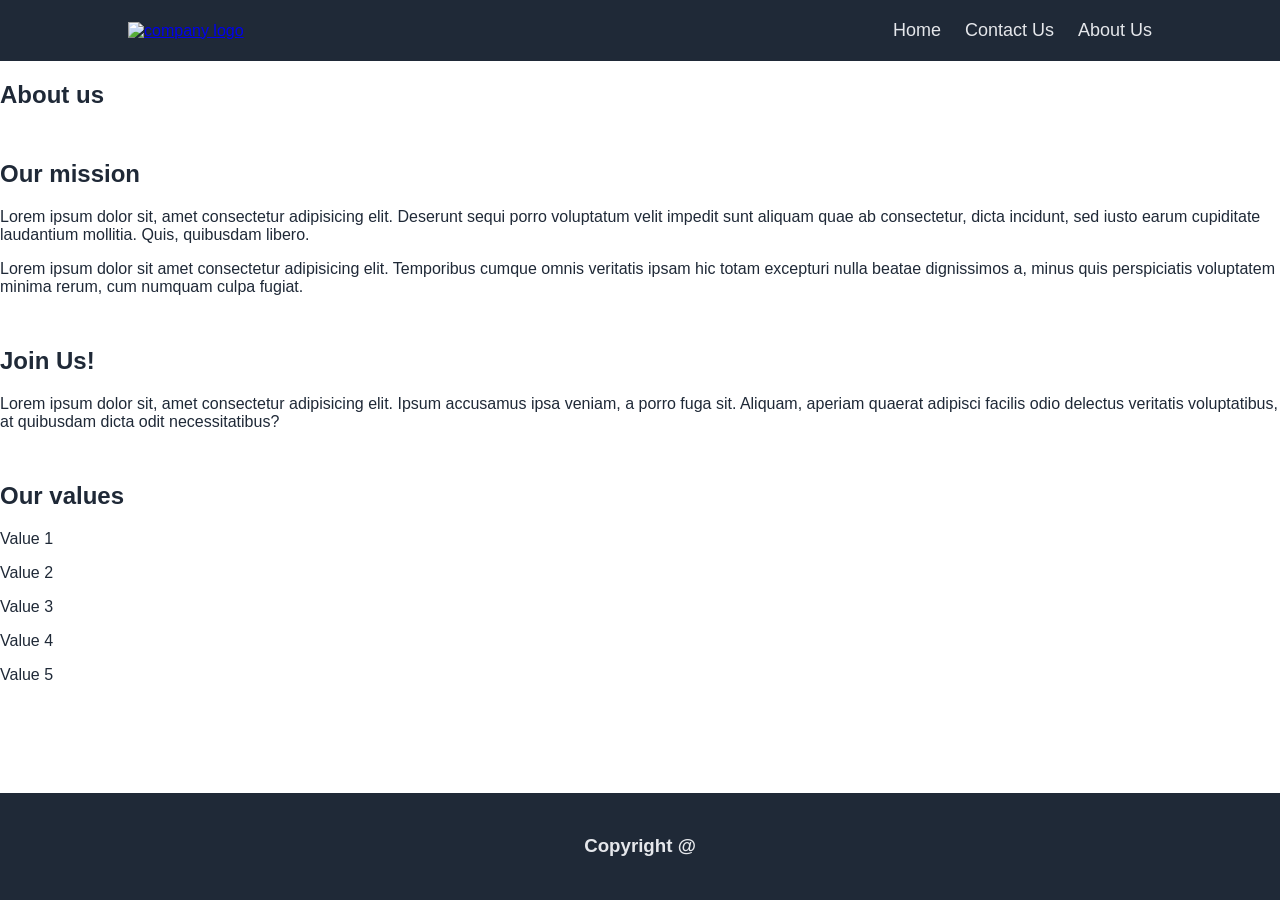
==== about.html @ 67cae09d "created responsive design for website pages" ====
<!DOCTYPE html>
<html lang="en">

<head>
    <meta charset="UTF-8">
    <meta name="viewport" content="width=device-width, initial-scale=1.0">
    <link rel="stylesheet" href="Css/style.css">
    <link rel="stylesheet" href="Css/responsive.css">
    <title>About Us</title>
</head>

<body>
    <header>
        <a href="index.html">
            <img src="" alt="company logo">
        </a>
        <nav>
            <a href="index.html">Home</a>
            <a href="contact.html">Contact Us</a>
            <a href="about.html">About Us</a>
        </nav>
    </header>
    <main>
        <section>
            <h2>About us</h2>
        </section>
        <section>
            <h2>Our mission</h2>
            <p>
                Lorem ipsum dolor sit, amet consectetur adipisicing elit. Deserunt sequi porro voluptatum velit impedit
                sunt aliquam quae ab consectetur, dicta incidunt, sed iusto earum cupiditate laudantium mollitia. Quis,
                quibusdam libero.
            </p>
            <p>
                Lorem ipsum dolor sit amet consectetur adipisicing elit. Temporibus cumque omnis veritatis ipsam hic
                totam excepturi nulla beatae dignissimos a, minus quis perspiciatis voluptatem minima rerum, cum numquam
                culpa fugiat.
            </p>
        </section>
        <section>
            <h2>Join Us!</h2>
            <p>
                Lorem ipsum dolor sit, amet consectetur adipisicing elit. Ipsum accusamus ipsa veniam, a porro fuga sit.
                Aliquam, aperiam quaerat adipisci facilis odio delectus veritatis voluptatibus, at quibusdam dicta odit
                necessitatibus?
            </p>
        </section>
        <section>
            <h2>Our values</h2>
            <div>
                <article>
                    <p>Value 1</p>
                </article>
                <article>
                    <p>Value 2</p>
                </article>
                <article>
                    <p>Value 3</p>
                </article>
                <article>
                    <p>Value 4</p>
                </article>
                <article>
                    <p>Value 5</p>
                </article>
            </div>
        </section>
    </main>
    <footer>
        <h3>Copyright @</h3>
    </footer>
</body>

</html>
---- Css/style.css ----
/* Landing page styles */
body {
    margin: 0;
    font-family: Arial, sans-serif;
    color: #1F2937;
    min-height: 100vh;
    display: flex;
    flex-direction: column;
}

main {
    flex: 1;
}

section {
    margin-bottom: 4%;
}

header,
.hero,
footer {
    background-color: #1F2937;
    display: flex;
}

.hero-img {
    background-color: #263344;
    width: 80%;
    height: 250px;

    display: flex;
    align-items: center;
    justify-content: center;

    color: #E5E7EB;
}

.hero-img img {
    width: 100%;
    height: 100%;
    object-fit: cover;
}

header {
    display: flex;
    align-items: center;
    justify-content: space-between;
    padding: 20px 10%;
}

.logo {
    color: #F9FAF8;
    font-size: 24px;
    font-weight: 700;
}

.hero p {
    color: #E5E7EB;
    font-size: 18px;
    max-width: 60%;
}


nav {
    display: flex;
    align-items: center;
    justify-content: flex-end;
}

nav a {
    color: #E5E7EB;
    font-size: 18px;
    max-width: 60%;
    margin-left: 24px;
    text-decoration: none;
}

.landing-info {
    display: flex;
    justify-content: center;
    gap: 5%;
}

.hero {
    padding: 80px 10%;
}

.hero h1 {
    color: #F9FAF8;
    font-size: 48px;
    font-weight: 800;
}

button,
.cta {
    background-color: #3882F6;
    color: #fff;
    border: 0;
    border-radius: 6px;
    padding: 12px 24px;
    font-weight: 700;
}

.information h2 {
    color: #1F2937;
    font-size: 36px;
    font-weight: 800;
    text-align: center;
}

.landing-quote {
    background-color: #E5E7EB;
    color: #1F2937;
    padding: 60px 10%;
}

.landing-action {
    border: 0px solid;
    border-radius: 12px;
    background-color: #3882F6;
    display: flex;
    width: 60%;
    margin: 4% auto;
    align-items: center;
}

.landing-action div {
    display: block;
    margin: 2%;
    color: #fff;
}

.landing-action button {
    border: 2px solid white;
    border-radius: 5%;
    max-height: 50px;
    margin: 2%;
}

.landing-quote p {
    font-size: 36px;
    font-style: italic;
    font-weight: 300;
}

.landing-quote h4 {
    text-align: right;
    margin: 0;
}

footer {
    color: #E5E7EB;
    padding: 24px 10%;
    text-align: center;
    justify-content: center;
}
---- Css/responsive.css ----
/* Responsive layout adjustments */
* {
	box-sizing: border-box;
}

@media (max-width: 1200px) {
	header,
	.hero,
	footer {
		padding-left: 6%;
		padding-right: 6%;
	}

	.landing-action {
		width: 80%;
	}
}

@media (max-width: 768px) {
	header {
		align-items: flex-start;
		flex-direction: column;
		gap: 16px;
		padding-top: 16px;
		padding-bottom: 16px;
	}

	nav {
		flex-wrap: wrap;
		gap: 12px 20px;
		justify-content: flex-start;
	}

	nav a {
		margin-left: 0;
		font-size: 16px;
	}

	.hero {
		align-items: stretch;
		flex-direction: column;
		gap: 32px;
		padding-top: 48px;
		padding-bottom: 48px;
	}

	.hero h1 {
		font-size: 38px;
		margin-top: 0;
	}

	.hero p {
		max-width: none;
		font-size: 17px;
	}

	.hero-img {
		width: 100%;
		height: 220px;
	}

	.information h2 {
		font-size: 30px;
		padding: 0 6%;
	}

	.landing-info {
		flex-wrap: wrap;
		gap: 24px;
		padding: 0 6%;
	}

	.landing-info article {
		flex: 1 1 40%;
		min-width: 140px;
		text-align: center;
	}

	.landing-quote {
		padding: 40px 6%;
	}

	.landing-quote p {
		font-size: 26px;
	}

	.landing-action {
		align-items: flex-start;
		flex-direction: column;
		width: auto;
		margin: 8% 6%;
		padding: 20px;
	}

	.landing-action div {
		margin: 0;
	}

	.landing-action button {
		margin: 20px 0 0;
	}

	main > section:not(.hero):not(.landing-quote):not(.landing-action) {
		margin-left: 6%;
		margin-right: 6%;
	}

	form input,
	form textarea {
		max-width: 100%;
	}
}

@media (max-width: 420px) {
	header,
	.hero,
	footer {
		padding-left: 5%;
		padding-right: 5%;
	}

	.logo {
		font-size: 21px;
	}

	.hero {
		gap: 24px;
		padding-top: 32px;
		padding-bottom: 32px;
	}

	.hero h1 {
		font-size: 32px;
	}

	.hero-img {
		height: 180px;
	}

	.landing-info {
		padding: 0 5%;
        display:flex;
	}

	.landing-info article {
		flex-basis: 100%;
		min-width: 0;
	}

	.landing-quote {
		padding: 32px 5%;
	}

	.landing-quote p {
		font-size: 22px;
	}

	.landing-action {
		margin-left: 5%;
		margin-right: 5%;
	}

	main > section:not(.hero):not(.landing-quote):not(.landing-action) {
		margin-left: 5%;
		margin-right: 5%;
	}
}
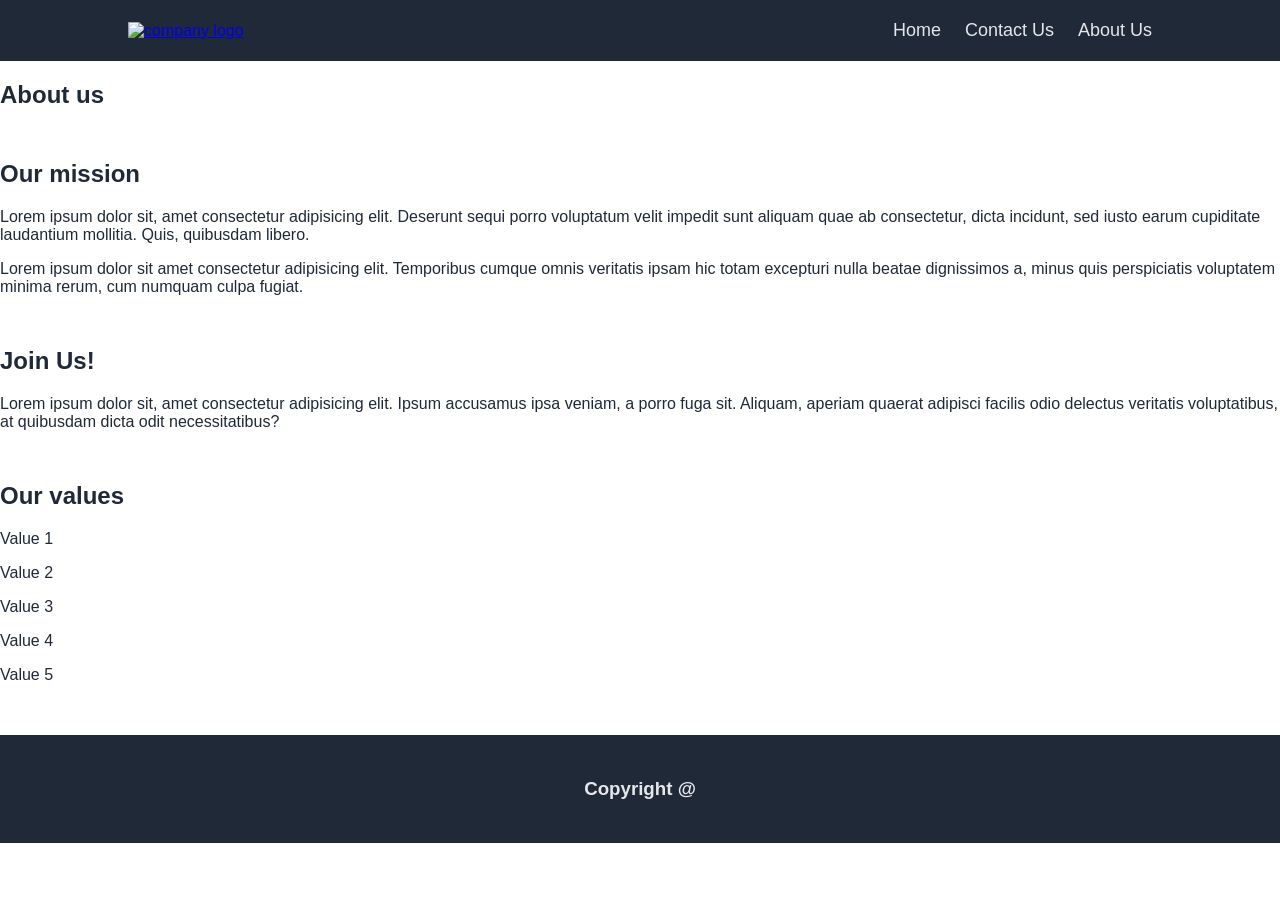
==== commit 3cf4223b: "Created burger menu for website" ====
--- a/about.html
+++ b/about.html
@@ -14,6 +14,12 @@
         <a href="index.html">
             <img src="" alt="company logo">
         </a>
+        <input type="checkbox" id="menu-toggle" class="menu-toggle">
+        <label for="menu-toggle" class="menu-button" aria-label="Open navigation menu">
+            <span></span>
+            <span></span>
+            <span></span>
+        </label>
         <nav>
             <a href="index.html">Home</a>
             <a href="contact.html">Contact Us</a>
--- a/Css/style.css
+++ b/Css/style.css
@@ -1,37 +1,124 @@
+/* ========================================
+   1. GENERAL
+   ======================================== */
+
+/* Fonts */
+@font-face {
+    font-family: 'Roboto-extrabold';
+    src: url('../fonts/Roboto/Roboto-ExtraBold.ttf') format('truetype');
+}
+
+@font-face {
+    font-family: 'Roboto-lightItalic';
+    src: url('../fonts/Roboto/Roboto-LightItalic.ttf') format('truetype');
+}
+
 /* Landing page styles */
+* {
+    box-sizing: border-box;
+}
+
 body {
     margin: 0;
     font-family: Arial, sans-serif;
     color: #1F2937;
-    min-height: 100vh;
-    display: flex;
-    flex-direction: column;
-}
-
-main {
-    flex: 1;
 }
 
 section {
     margin-bottom: 4%;
 }
 
-header,
-.hero,
-footer {
+
+/* ========================================
+   2. HEADER
+   ======================================== */
+
+header {
     background-color: #1F2937;
     display: flex;
+    align-items: center;
+    justify-content: space-between;
+    padding: 20px 10%;
+}
+
+header img {
+    width: 150px;
+    height: 75px;
+}
+
+.logo {
+    color: #F9FAF8;
+    font-size: 24px;
+    font-weight: 700;
+}
+
+
+.nav-links a {
+    font-family: 'Roboto-extrabold', Arial, sans-serif;
+    font-size: 18px;
+}
+
+nav {
+    display: flex;
+    align-items: center;
+    justify-content: flex-end;
+}
+
+nav a {
+    color: #E5E7EB;
+    font-size: 18px;
+    max-width: 60%;
+    margin-left: 24px;
+    text-decoration: none;
+}
+
+
+/* ========================================
+   3. MAIN
+   ======================================== */
+
+main {
+    
+}
+
+
+/* ========================================
+   4. HERO
+   ======================================== */
+
+.hero {
+    background-color: #1F2937;
+    display: flex;
+    padding: 80px 10%;
+}
+
+.hero > div {
+    
+}
+
+.hero h1 {
+    font-family: 'Roboto-extrabold', Arial, sans-serif;
+    color: #F9FAF8;
+    font-size: 48px;
+}
+
+.hero p {
+    color: #E5E7EB;
+    font-size: 18px;
+    max-width: 60%;
+}
+
+.hero button {
+    
 }
 
 .hero-img {
     background-color: #263344;
     width: 80%;
     height: 250px;
-
     display: flex;
     align-items: center;
     justify-content: center;
-
     color: #E5E7EB;
 }
 
@@ -41,38 +128,20 @@
     object-fit: cover;
 }
 
-header {
-    display: flex;
-    align-items: center;
-    justify-content: space-between;
-    padding: 20px 10%;
-}
-
-.logo {
-    color: #F9FAF8;
-    font-size: 24px;
-    font-weight: 700;
-}
-
-.hero p {
-    color: #E5E7EB;
-    font-size: 18px;
-    max-width: 60%;
-}
-
-
-nav {
-    display: flex;
-    align-items: center;
-    justify-content: flex-end;
-}
-
-nav a {
-    color: #E5E7EB;
-    font-size: 18px;
-    max-width: 60%;
-    margin-left: 24px;
-    text-decoration: none;
+
+/* ========================================
+   5. INFORMATION
+   ======================================== */
+
+.information {
+    
+}
+
+.information h2 {
+    color: #1F2937;
+    font-size: 36px;
+    font-weight: 800;
+    text-align: center;
 }
 
 .landing-info {
@@ -81,15 +150,86 @@
     gap: 5%;
 }
 
-.hero {
-    padding: 80px 10%;
-}
-
-.hero h1 {
-    color: #F9FAF8;
-    font-size: 48px;
-    font-weight: 800;
-}
+.landing-info article {
+    
+}
+
+.landing-info article img {
+    width: 100%;
+    height: auto;
+    object-fit: cover;
+    border: 2px solid #1F2937;
+    border-radius: 6px;
+}
+
+.landing-info article p {
+    
+}
+
+
+/* ========================================
+   6. QUOTE
+   ======================================== */
+
+.landing-quote {
+    font-family: 'Roboto-lightItalic', Arial, sans-serif;
+    font-size: 36px;
+    background-color: #E5E7EB;
+    color: #1F2937;
+    padding: 60px 10%;
+}
+
+.landing-quote p {
+    font-size: 36px;
+    font-style: italic;
+    font-weight: 300;
+}
+
+.landing-quote h4 {
+    text-align: right;
+    margin: 0;
+}
+
+
+/* ========================================
+   7. CALL TO ACTION
+   ======================================== */
+
+.landing-action {
+    border: 0px solid;
+    border-radius: 12px;
+    background-color: #3882F6;
+    display: flex;
+    width: 60%;
+    margin: 4% auto;
+    align-items: center;
+}
+
+.landing-action > div {
+    display: block;
+    margin: 2%;
+    color: #fff;
+}
+
+.landing-action h3 {
+    
+}
+
+.landing-action p {
+    
+}
+
+.landing-action button {
+    border: 2px solid white;
+    border-radius: 5%;
+    max-height: 50px;
+    margin: 2%;
+}
+
+
+/* ========================================
+   8. BUTTONS
+   ======================================== */
 
 button,
 .cta {
@@ -101,56 +241,20 @@
     font-weight: 700;
 }
 
-.information h2 {
-    color: #1F2937;
-    font-size: 36px;
-    font-weight: 800;
-    text-align: center;
-}
-
-.landing-quote {
-    background-color: #E5E7EB;
-    color: #1F2937;
-    padding: 60px 10%;
-}
-
-.landing-action {
-    border: 0px solid;
-    border-radius: 12px;
-    background-color: #3882F6;
-    display: flex;
-    width: 60%;
-    margin: 4% auto;
-    align-items: center;
-}
-
-.landing-action div {
-    display: block;
-    margin: 2%;
-    color: #fff;
-}
-
-.landing-action button {
-    border: 2px solid white;
-    border-radius: 5%;
-    max-height: 50px;
-    margin: 2%;
-}
-
-.landing-quote p {
-    font-size: 36px;
-    font-style: italic;
-    font-weight: 300;
-}
-
-.landing-quote h4 {
-    text-align: right;
-    margin: 0;
-}
+
+/* ========================================
+   9. FOOTER
+   ======================================== */
 
 footer {
+    background-color: #1F2937;
+    display: flex;
     color: #E5E7EB;
     padding: 24px 10%;
     text-align: center;
     justify-content: center;
+}
+
+footer h3 {
+    
 }
--- a/Css/responsive.css
+++ b/Css/responsive.css
@@ -1,167 +1,199 @@
-/* Responsive layout adjustments */
 * {
-	box-sizing: border-box;
+    box-sizing: border-box;
+}
+
+.menu-toggle,
+.menu-button {
+    display: none;
 }
 
 @media (max-width: 1200px) {
-	header,
-	.hero,
-	footer {
-		padding-left: 6%;
-		padding-right: 6%;
-	}
 
-	.landing-action {
-		width: 80%;
-	}
+    header,
+    .hero,
+    footer {
+        padding-left: 6%;
+        padding-right: 6%;
+    }
+
+    .landing-action {
+        width: 80%;
+    }
 }
 
 @media (max-width: 768px) {
-	header {
-		align-items: flex-start;
-		flex-direction: column;
-		gap: 16px;
-		padding-top: 16px;
-		padding-bottom: 16px;
-	}
+    header {
+        align-items: center;
+        flex-direction: row;
+        flex-wrap: wrap;
+        gap: 16px;
+        padding-top: 16px;
+        padding-bottom: 16px;
+    }
 
-	nav {
-		flex-wrap: wrap;
-		gap: 12px 20px;
-		justify-content: flex-start;
-	}
+    .menu-button {
+        cursor: pointer;
+        display: flex;
+        flex-direction: column;
+        gap: 5px;
+        margin-left: auto;
+        padding: 6px;
+    }
 
-	nav a {
-		margin-left: 0;
-		font-size: 16px;
-	}
+    .menu-button span {
+        background-color: #E5E7EB;
+        display: block;
+        height: 3px;
+        width: 26px;
+    }
 
-	.hero {
-		align-items: stretch;
-		flex-direction: column;
-		gap: 32px;
-		padding-top: 48px;
-		padding-bottom: 48px;
-	}
+    nav {
+        align-items: flex-start;
+        background-color: #1F2937;
+        display: none;
+        flex-basis: 100%;
+        flex-direction: column;
+        gap: 12px;
+        padding-top: 4px;
+        width: 100%;
+    }
 
-	.hero h1 {
-		font-size: 38px;
-		margin-top: 0;
-	}
+    .menu-toggle:checked~nav {
+        display: flex;
+    }
 
-	.hero p {
-		max-width: none;
-		font-size: 17px;
-	}
+    nav a {
+        margin-left: 0;
+        font-size: 16px;
+    }
 
-	.hero-img {
-		width: 100%;
-		height: 220px;
-	}
+    .hero {
+        align-items: stretch;
+        flex-direction: column;
+        gap: 32px;
+        padding-top: 48px;
+        padding-bottom: 48px;
+    }
 
-	.information h2 {
-		font-size: 30px;
-		padding: 0 6%;
-	}
+    .hero h1 {
+        font-size: 38px;
+        margin-top: 0;
+    }
 
-	.landing-info {
-		flex-wrap: wrap;
-		gap: 24px;
-		padding: 0 6%;
-	}
+    .hero p {
+        max-width: none;
+        font-size: 17px;
+    }
 
-	.landing-info article {
-		flex: 1 1 40%;
-		min-width: 140px;
-		text-align: center;
-	}
+    .hero-img {
+        width: 100%;
+        height: 220px;
+    }
 
-	.landing-quote {
-		padding: 40px 6%;
-	}
+    .information h2 {
+        font-size: 30px;
+        padding: 0 6%;
+    }
 
-	.landing-quote p {
-		font-size: 26px;
-	}
+    .landing-info {
+        flex-wrap: wrap;
+        gap: 24px;
+        padding: 0 6%;
+    }
 
-	.landing-action {
-		align-items: flex-start;
-		flex-direction: column;
-		width: auto;
-		margin: 8% 6%;
-		padding: 20px;
-	}
+    .landing-info article {
+        flex: 1 1 40%;
+        min-width: 140px;
+        text-align: center;
+    }
 
-	.landing-action div {
-		margin: 0;
-	}
+    .landing-quote {
+        padding: 40px 6%;
+    }
 
-	.landing-action button {
-		margin: 20px 0 0;
-	}
+    .landing-quote p {
+        font-size: 26px;
+    }
 
-	main > section:not(.hero):not(.landing-quote):not(.landing-action) {
-		margin-left: 6%;
-		margin-right: 6%;
-	}
+    .landing-action {
+        align-items: flex-start;
+        flex-direction: column;
+        width: auto;
+        margin: 8% 6%;
+        padding: 20px;
+    }
 
-	form input,
-	form textarea {
-		max-width: 100%;
-	}
+    .landing-action div {
+        margin: 0;
+    }
+
+    .landing-action button {
+        margin: 20px 0 0;
+    }
+
+    main>section:not(.hero):not(.landing-quote):not(.landing-action) {
+        margin-left: 6%;
+        margin-right: 6%;
+    }
+
+    form input,
+    form textarea {
+        max-width: 100%;
+    }
 }
 
 @media (max-width: 420px) {
-	header,
-	.hero,
-	footer {
-		padding-left: 5%;
-		padding-right: 5%;
-	}
 
-	.logo {
-		font-size: 21px;
-	}
+    header,
+    .hero,
+    footer {
+        padding-left: 5%;
+        padding-right: 5%;
+    }
 
-	.hero {
-		gap: 24px;
-		padding-top: 32px;
-		padding-bottom: 32px;
-	}
+    .logo {
+        font-size: 21px;
+    }
 
-	.hero h1 {
-		font-size: 32px;
-	}
+    .hero {
+        gap: 24px;
+        padding-top: 32px;
+        padding-bottom: 32px;
+    }
 
-	.hero-img {
-		height: 180px;
-	}
+    .hero h1 {
+        font-size: 32px;
+    }
 
-	.landing-info {
-		padding: 0 5%;
-        display:flex;
-	}
+    .hero-img {
+        height: 180px;
+    }
 
-	.landing-info article {
-		flex-basis: 100%;
-		min-width: 0;
-	}
+    .landing-info {
+        padding: 0 5%;
+        display: flex;
+    }
 
-	.landing-quote {
-		padding: 32px 5%;
-	}
+    .landing-info article {
+        flex-basis: 100%;
+        min-width: 0;
+    }
 
-	.landing-quote p {
-		font-size: 22px;
-	}
+    .landing-quote {
+        padding: 32px 5%;
+    }
 
-	.landing-action {
-		margin-left: 5%;
-		margin-right: 5%;
-	}
+    .landing-quote p {
+        font-size: 22px;
+    }
 
-	main > section:not(.hero):not(.landing-quote):not(.landing-action) {
-		margin-left: 5%;
-		margin-right: 5%;
-	}
-}
+    .landing-action {
+        margin-left: 5%;
+        margin-right: 5%;
+    }
+
+    main>section:not(.hero):not(.landing-quote):not(.landing-action) {
+        margin-left: 5%;
+        margin-right: 5%;
+    }
+}
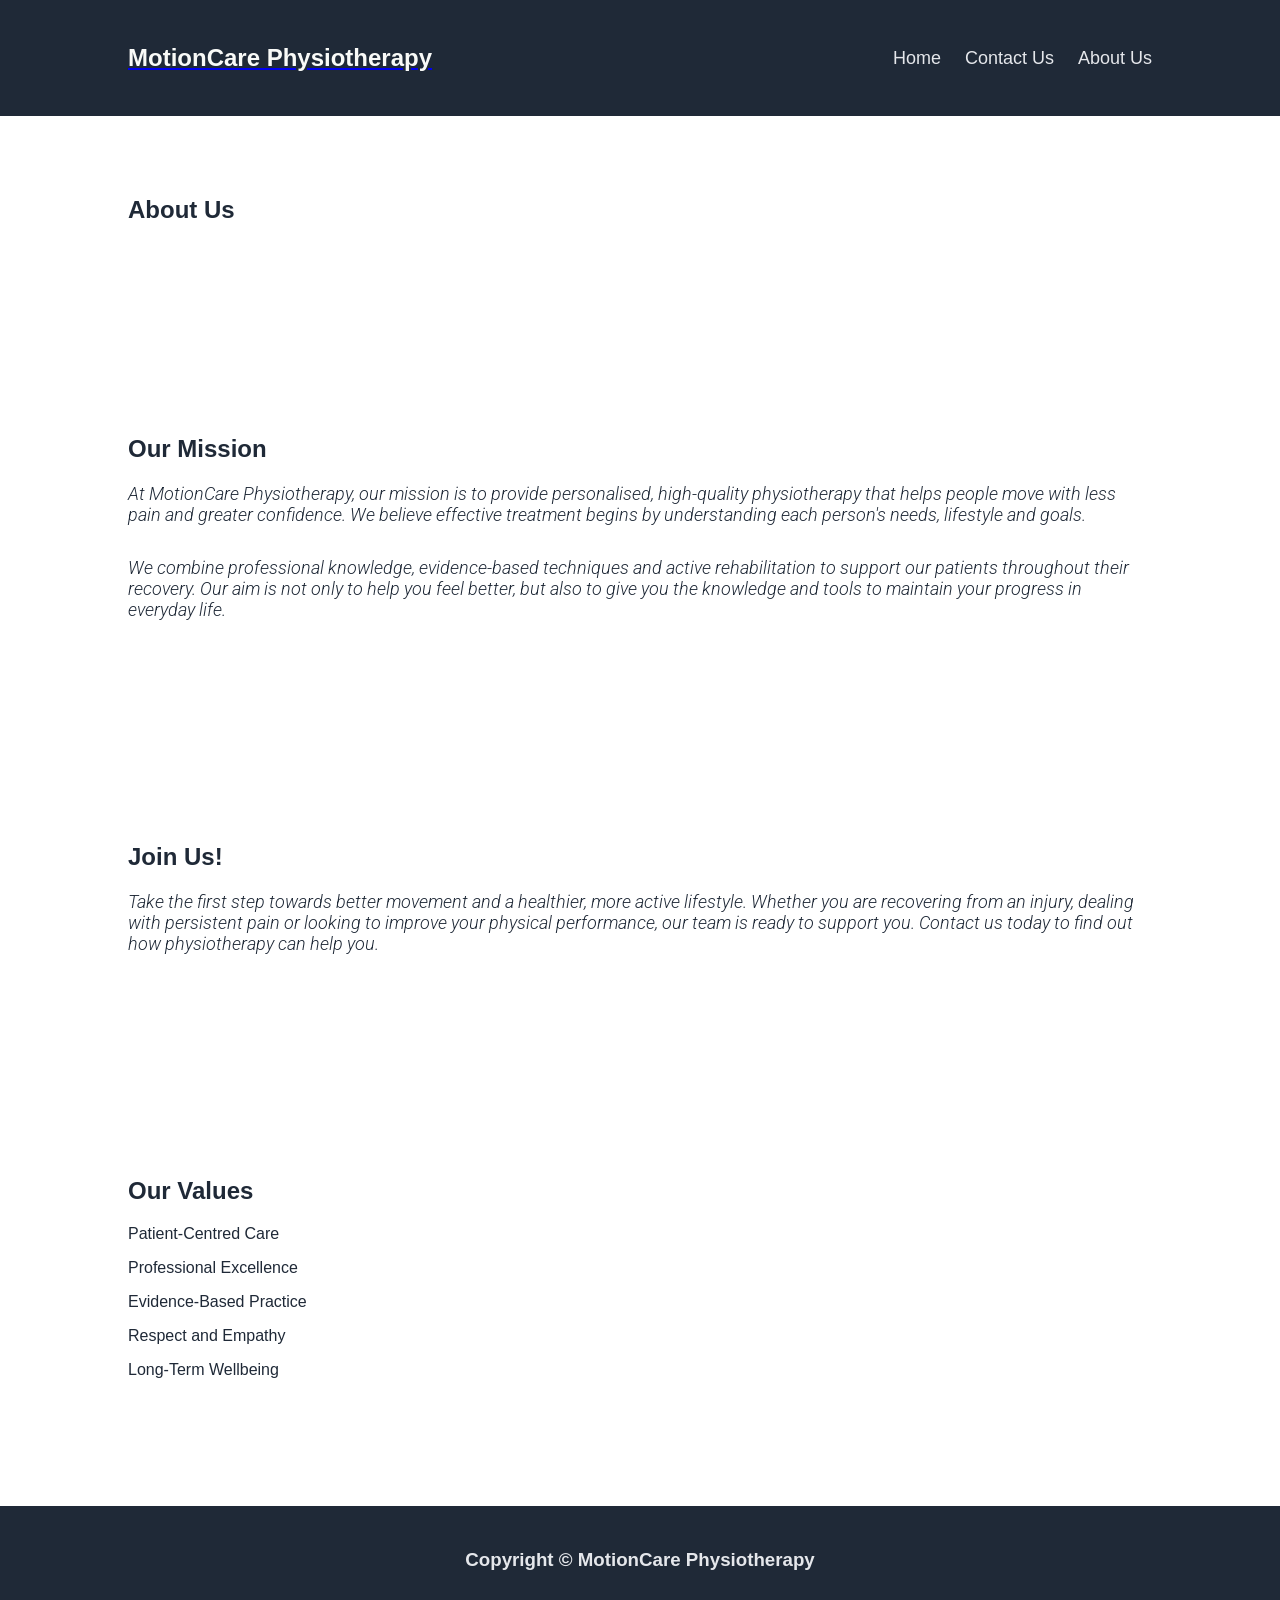
==== commit 280cfef2: "Add content to web" ====
--- a/about.html
+++ b/about.html
@@ -11,8 +11,10 @@
 
 <body>
     <header>
-        <a href="index.html">
-            <img src="" alt="company logo">
+     <a href="index.html">
+            <!-- <img src="" alt="company logo"> -->
+            <p>MotionCare Physiotherapy</p>
+
         </a>
         <input type="checkbox" id="menu-toggle" class="menu-toggle">
         <label for="menu-toggle" class="menu-button" aria-label="Open navigation menu">
@@ -28,52 +30,46 @@
     </header>
     <main>
         <section>
-            <h2>About us</h2>
+            <h2>About Us</h2>
         </section>
         <section>
-            <h2>Our mission</h2>
+            <h2>Our Mission</h2>
             <p>
-                Lorem ipsum dolor sit, amet consectetur adipisicing elit. Deserunt sequi porro voluptatum velit impedit
-                sunt aliquam quae ab consectetur, dicta incidunt, sed iusto earum cupiditate laudantium mollitia. Quis,
-                quibusdam libero.
+                At MotionCare Physiotherapy, our mission is to provide personalised, high-quality physiotherapy that helps people move with less pain and greater confidence. We believe effective treatment begins by understanding each person's needs, lifestyle and goals.
             </p>
             <p>
-                Lorem ipsum dolor sit amet consectetur adipisicing elit. Temporibus cumque omnis veritatis ipsam hic
-                totam excepturi nulla beatae dignissimos a, minus quis perspiciatis voluptatem minima rerum, cum numquam
-                culpa fugiat.
+                We combine professional knowledge, evidence-based techniques and active rehabilitation to support our patients throughout their recovery. Our aim is not only to help you feel better, but also to give you the knowledge and tools to maintain your progress in everyday life.
             </p>
         </section>
         <section>
             <h2>Join Us!</h2>
             <p>
-                Lorem ipsum dolor sit, amet consectetur adipisicing elit. Ipsum accusamus ipsa veniam, a porro fuga sit.
-                Aliquam, aperiam quaerat adipisci facilis odio delectus veritatis voluptatibus, at quibusdam dicta odit
-                necessitatibus?
+                Take the first step towards better movement and a healthier, more active lifestyle. Whether you are recovering from an injury, dealing with persistent pain or looking to improve your physical performance, our team is ready to support you. Contact us today to find out how physiotherapy can help you.
             </p>
         </section>
         <section>
-            <h2>Our values</h2>
+            <h2>Our Values</h2>
             <div>
                 <article>
-                    <p>Value 1</p>
+                    <p>Patient-Centred Care</p>
                 </article>
                 <article>
-                    <p>Value 2</p>
+                    <p>Professional Excellence</p>
                 </article>
                 <article>
-                    <p>Value 3</p>
+                    <p>Evidence-Based Practice</p>
                 </article>
                 <article>
-                    <p>Value 4</p>
+                    <p>Respect and Empathy</p>
                 </article>
                 <article>
-                    <p>Value 5</p>
+                    <p>Long-Term Wellbeing</p>
                 </article>
             </div>
         </section>
     </main>
     <footer>
-        <h3>Copyright @</h3>
+        <h3>Copyright © MotionCare Physiotherapy</h3>
     </footer>
 </body>
 
--- a/Css/style.css
+++ b/Css/style.css
@@ -32,6 +32,12 @@
 /* ========================================
    2. HEADER
    ======================================== */
+header > a > p  {
+    color: #F9FAF8;
+    font-size: 24px;
+    font-weight: 700;
+    text-decoration: none;
+}
 
 header {
     background-color: #1F2937;
@@ -77,9 +83,9 @@
    3. MAIN
    ======================================== */
 
-main {
-    
-}
+/* main {
+    
+} */
 
 
 /* ========================================
@@ -92,9 +98,9 @@
     padding: 80px 10%;
 }
 
-.hero > div {
-    
-}
+/* .hero > div {
+    
+} */
 
 .hero h1 {
     font-family: 'Roboto-extrabold', Arial, sans-serif;
@@ -108,9 +114,10 @@
     max-width: 60%;
 }
 
-.hero button {
-    
-}
+
+/* .hero button {
+    
+} */
 
 .hero-img {
     background-color: #263344;
@@ -133,26 +140,28 @@
    5. INFORMATION
    ======================================== */
 
-.information {
-    
-}
+/* .information {
+    
+} */
 
 .information h2 {
     color: #1F2937;
     font-size: 36px;
     font-weight: 800;
     text-align: center;
+    font-family: 'Roboto-extrabold', Arial, sans-serif;
 }
 
 .landing-info {
     display: flex;
     justify-content: center;
     gap: 5%;
-}
-
-.landing-info article {
-    
-}
+    padding: 0 10%;
+}
+
+/* .landing-info article {
+    
+} */
 
 .landing-info article img {
     width: 100%;
@@ -162,9 +171,9 @@
     border-radius: 6px;
 }
 
-.landing-info article p {
-    
-}
+/* .landing-info article p {
+    
+} */
 
 
 /* ========================================
@@ -173,7 +182,7 @@
 
 .landing-quote {
     font-family: 'Roboto-lightItalic', Arial, sans-serif;
-    font-size: 36px;
+    /* font-size: 36px; */
     background-color: #E5E7EB;
     color: #1F2937;
     padding: 60px 10%;
@@ -205,18 +214,17 @@
     align-items: center;
 }
 
-.landing-action > div {
+.landing-action>div {
     display: block;
     margin: 2%;
     color: #fff;
-}
-
-.landing-action h3 {
-    
-}
-
-.landing-action p {
-    
+    font-family: 'Roboto-lightItalic', Arial, sans-serif;
+}
+
+
+.landing-action {
+    padding: 2%;
+    height: 20dvh;
 }
 
 .landing-action button {
@@ -224,6 +232,7 @@
     border-radius: 5%;
     max-height: 50px;
     margin: 2%;
+    width: 30%;
 }
 
 
@@ -255,6 +264,72 @@
     justify-content: center;
 }
 
-footer h3 {
-    
-}+/* footer h3 {
+    
+/* ========================================
+   10. CONTACT
+   ======================================== */
+
+main > section {
+    padding: 60px 10%;
+}
+
+main > section h1 {
+    color: #1F2937;
+    font-family: 'Roboto-extrabold', Arial, sans-serif;
+    font-size: 36px;
+    margin-bottom: 12px;
+}
+
+main > section > p {
+    color: #1F2937;
+    font-size: 18px;
+    margin-bottom: 32px;
+    font-family: 'Roboto-lightItalic', Arial, sans-serif;
+}
+
+form {
+    display: flex;
+    flex-direction: column;
+    gap: 24px;
+    max-width: 700px;
+}
+
+form > div {
+    display: flex;
+    flex-direction: column;
+    gap: 8px;
+}
+
+form label {
+    color: #1F2937;
+    font-family: 'Roboto-lightItalic', Arial, sans-serif;
+    font-size: 20px;
+}
+
+form input,
+form textarea {
+    width: 100%;
+    padding: 12px;
+    border: 2px solid #E5E7EB;
+    border-radius: 6px;
+    background-color: #F9FAF8;
+    color: #1F2937;
+    font-family: 'Roboto-lightItalic', Arial, sans-serif;
+    font-size: 16px;
+}
+
+form input:focus,
+form textarea:focus {
+    outline: none;
+    border-color: #3882F6;
+}
+
+form textarea {
+    resize: vertical;
+}
+
+form button {
+    align-self: flex-start;
+    cursor: pointer;
+}
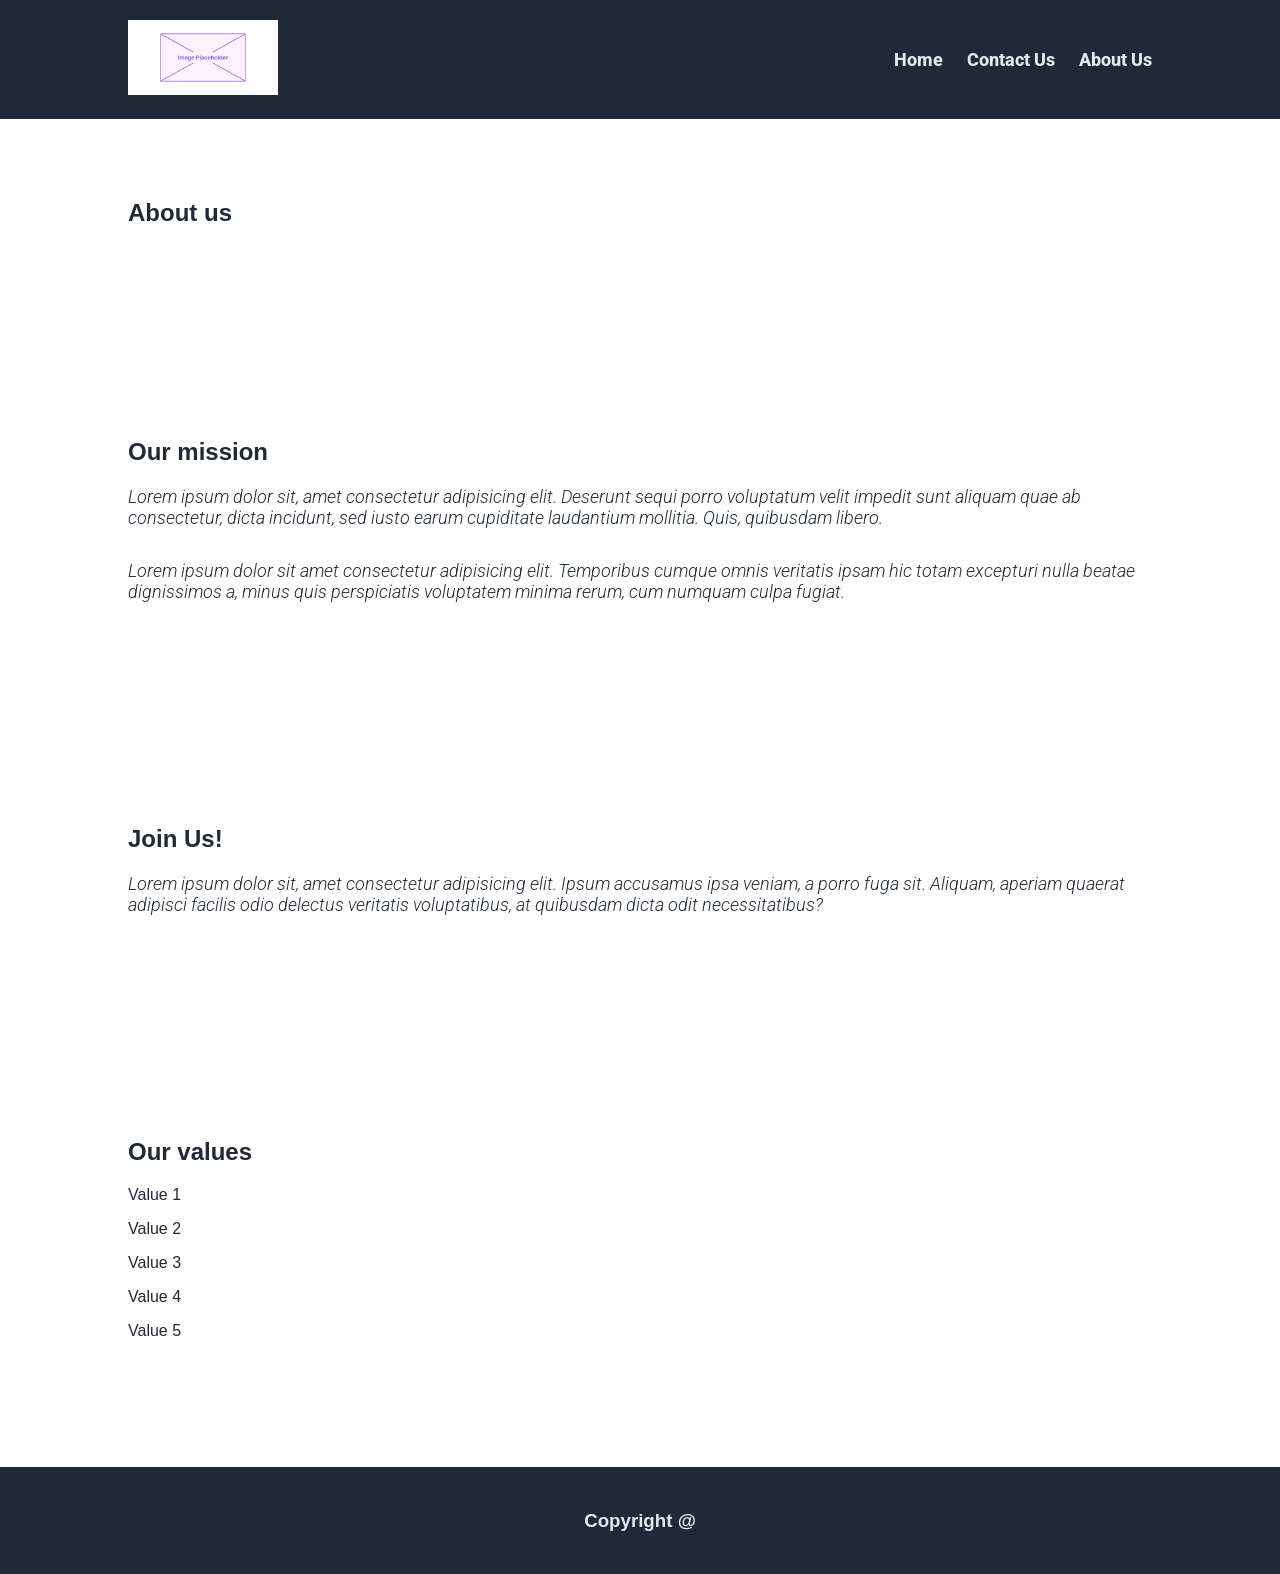
==== commit 0b05ef29: "added responsive image css classes" ====
--- a/about.html
+++ b/about.html
@@ -11,10 +11,8 @@
 
 <body>
     <header>
-     <a href="index.html">
-            <!-- <img src="" alt="company logo"> -->
-            <p>MotionCare Physiotherapy</p>
-
+        <a href="index.html">
+            <img src="Images/Landing-Page/placeholder-img.png" alt="company logo">
         </a>
         <input type="checkbox" id="menu-toggle" class="menu-toggle">
         <label for="menu-toggle" class="menu-button" aria-label="Open navigation menu">
@@ -22,7 +20,7 @@
             <span></span>
             <span></span>
         </label>
-        <nav>
+        <nav class="nav-links">
             <a href="index.html">Home</a>
             <a href="contact.html">Contact Us</a>
             <a href="about.html">About Us</a>
@@ -30,46 +28,52 @@
     </header>
     <main>
         <section>
-            <h2>About Us</h2>
+            <h2>About us</h2>
         </section>
         <section>
-            <h2>Our Mission</h2>
+            <h2>Our mission</h2>
             <p>
-                At MotionCare Physiotherapy, our mission is to provide personalised, high-quality physiotherapy that helps people move with less pain and greater confidence. We believe effective treatment begins by understanding each person's needs, lifestyle and goals.
+                Lorem ipsum dolor sit, amet consectetur adipisicing elit. Deserunt sequi porro voluptatum velit impedit
+                sunt aliquam quae ab consectetur, dicta incidunt, sed iusto earum cupiditate laudantium mollitia. Quis,
+                quibusdam libero.
             </p>
             <p>
-                We combine professional knowledge, evidence-based techniques and active rehabilitation to support our patients throughout their recovery. Our aim is not only to help you feel better, but also to give you the knowledge and tools to maintain your progress in everyday life.
+                Lorem ipsum dolor sit amet consectetur adipisicing elit. Temporibus cumque omnis veritatis ipsam hic
+                totam excepturi nulla beatae dignissimos a, minus quis perspiciatis voluptatem minima rerum, cum numquam
+                culpa fugiat.
             </p>
         </section>
         <section>
             <h2>Join Us!</h2>
             <p>
-                Take the first step towards better movement and a healthier, more active lifestyle. Whether you are recovering from an injury, dealing with persistent pain or looking to improve your physical performance, our team is ready to support you. Contact us today to find out how physiotherapy can help you.
+                Lorem ipsum dolor sit, amet consectetur adipisicing elit. Ipsum accusamus ipsa veniam, a porro fuga sit.
+                Aliquam, aperiam quaerat adipisci facilis odio delectus veritatis voluptatibus, at quibusdam dicta odit
+                necessitatibus?
             </p>
         </section>
         <section>
-            <h2>Our Values</h2>
+            <h2>Our values</h2>
             <div>
                 <article>
-                    <p>Patient-Centred Care</p>
+                    <p>Value 1</p>
                 </article>
                 <article>
-                    <p>Professional Excellence</p>
+                    <p>Value 2</p>
                 </article>
                 <article>
-                    <p>Evidence-Based Practice</p>
+                    <p>Value 3</p>
                 </article>
                 <article>
-                    <p>Respect and Empathy</p>
+                    <p>Value 4</p>
                 </article>
                 <article>
-                    <p>Long-Term Wellbeing</p>
+                    <p>Value 5</p>
                 </article>
             </div>
         </section>
     </main>
     <footer>
-        <h3>Copyright © MotionCare Physiotherapy</h3>
+        <h3>Copyright @</h3>
     </footer>
 </body>
 
--- a/Css/style.css
+++ b/Css/style.css
@@ -2,7 +2,6 @@
    1. GENERAL
    ======================================== */
 
-/* Fonts */
 @font-face {
     font-family: 'Roboto-extrabold';
     src: url('../fonts/Roboto/Roboto-ExtraBold.ttf') format('truetype');
@@ -28,11 +27,10 @@
     margin-bottom: 4%;
 }
 
-
 /* ========================================
    2. HEADER
    ======================================== */
-header > a > p  {
+header>a>p {
     color: #F9FAF8;
     font-size: 24px;
     font-weight: 700;
@@ -78,15 +76,9 @@
     text-decoration: none;
 }
 
-
 /* ========================================
    3. MAIN
    ======================================== */
-
-/* main {
-    
-} */
-
 
 /* ========================================
    4. HERO
@@ -97,10 +89,6 @@
     display: flex;
     padding: 80px 10%;
 }
-
-/* .hero > div {
-    
-} */
 
 .hero h1 {
     font-family: 'Roboto-extrabold', Arial, sans-serif;
@@ -114,11 +102,6 @@
     max-width: 60%;
 }
 
-
-/* .hero button {
-    
-} */
-
 .hero-img {
     background-color: #263344;
     width: 80%;
@@ -135,14 +118,9 @@
     object-fit: cover;
 }
 
-
 /* ========================================
    5. INFORMATION
    ======================================== */
-
-/* .information {
-    
-} */
 
 .information h2 {
     color: #1F2937;
@@ -159,23 +137,15 @@
     padding: 0 10%;
 }
 
-/* .landing-info article {
-    
-} */
-
 .landing-info article img {
+    display: block;
     width: 100%;
-    height: auto;
+    aspect-ratio: 4 / 3;
     object-fit: cover;
     border: 2px solid #1F2937;
     border-radius: 6px;
 }
 
-/* .landing-info article p {
-    
-} */
-
-
 /* ========================================
    6. QUOTE
    ======================================== */
@@ -188,17 +158,21 @@
     padding: 60px 10%;
 }
 
+.landing-info article {
+    flex: 2 2 0;
+    min-width: 0;
+}
+
 .landing-quote p {
     font-size: 36px;
-    font-style: italic;
-    font-weight: 300;
+    height: clamp(180px, 20vw, 260px);
+    display: block;
 }
 
 .landing-quote h4 {
     text-align: right;
     margin: 0;
 }
-
 
 /* ========================================
    7. CALL TO ACTION
@@ -234,7 +208,6 @@
     margin: 2%;
     width: 30%;
 }
-
 
 /* ========================================
    8. BUTTONS
@@ -250,7 +223,6 @@
     font-weight: 700;
 }
 
-
 /* ========================================
    9. FOOTER
    ======================================== */
@@ -263,25 +235,23 @@
     text-align: center;
     justify-content: center;
 }
-
-/* footer h3 {
-    
+  
 /* ========================================
    10. CONTACT
    ======================================== */
 
-main > section {
+main>section {
     padding: 60px 10%;
 }
 
-main > section h1 {
+main>section h1 {
     color: #1F2937;
     font-family: 'Roboto-extrabold', Arial, sans-serif;
     font-size: 36px;
     margin-bottom: 12px;
 }
 
-main > section > p {
+main>section>p {
     color: #1F2937;
     font-size: 18px;
     margin-bottom: 32px;
@@ -295,7 +265,7 @@
     max-width: 700px;
 }
 
-form > div {
+form>div {
     display: flex;
     flex-direction: column;
     gap: 8px;
@@ -332,4 +302,4 @@
 form button {
     align-self: flex-start;
     cursor: pointer;
-}
+}
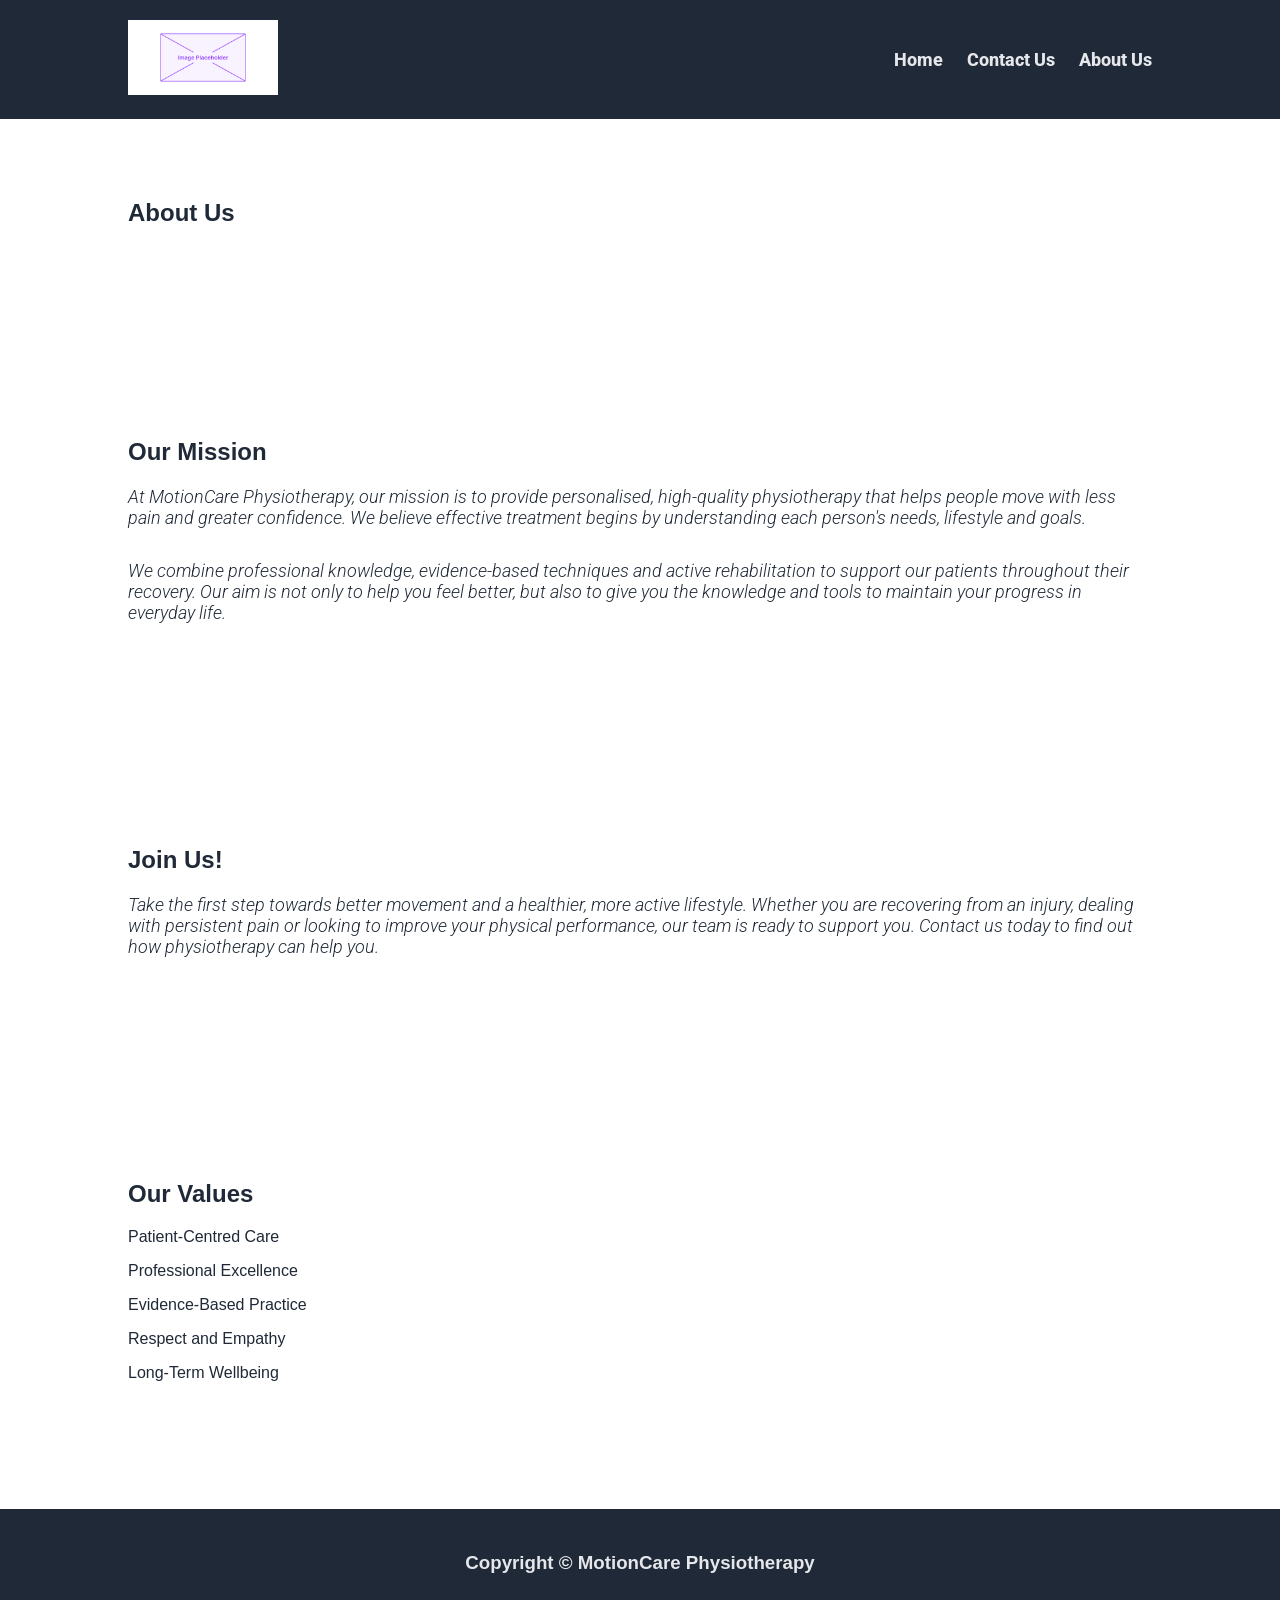
==== commit 4a80e20c: "Merge branch 'PS-web-content'" ====
--- a/about.html
+++ b/about.html
@@ -28,52 +28,46 @@
     </header>
     <main>
         <section>
-            <h2>About us</h2>
+            <h2>About Us</h2>
         </section>
         <section>
-            <h2>Our mission</h2>
+            <h2>Our Mission</h2>
             <p>
-                Lorem ipsum dolor sit, amet consectetur adipisicing elit. Deserunt sequi porro voluptatum velit impedit
-                sunt aliquam quae ab consectetur, dicta incidunt, sed iusto earum cupiditate laudantium mollitia. Quis,
-                quibusdam libero.
+                At MotionCare Physiotherapy, our mission is to provide personalised, high-quality physiotherapy that helps people move with less pain and greater confidence. We believe effective treatment begins by understanding each person's needs, lifestyle and goals.
             </p>
             <p>
-                Lorem ipsum dolor sit amet consectetur adipisicing elit. Temporibus cumque omnis veritatis ipsam hic
-                totam excepturi nulla beatae dignissimos a, minus quis perspiciatis voluptatem minima rerum, cum numquam
-                culpa fugiat.
+                We combine professional knowledge, evidence-based techniques and active rehabilitation to support our patients throughout their recovery. Our aim is not only to help you feel better, but also to give you the knowledge and tools to maintain your progress in everyday life.
             </p>
         </section>
         <section>
             <h2>Join Us!</h2>
             <p>
-                Lorem ipsum dolor sit, amet consectetur adipisicing elit. Ipsum accusamus ipsa veniam, a porro fuga sit.
-                Aliquam, aperiam quaerat adipisci facilis odio delectus veritatis voluptatibus, at quibusdam dicta odit
-                necessitatibus?
+                Take the first step towards better movement and a healthier, more active lifestyle. Whether you are recovering from an injury, dealing with persistent pain or looking to improve your physical performance, our team is ready to support you. Contact us today to find out how physiotherapy can help you.
             </p>
         </section>
         <section>
-            <h2>Our values</h2>
+            <h2>Our Values</h2>
             <div>
                 <article>
-                    <p>Value 1</p>
+                    <p>Patient-Centred Care</p>
                 </article>
                 <article>
-                    <p>Value 2</p>
+                    <p>Professional Excellence</p>
                 </article>
                 <article>
-                    <p>Value 3</p>
+                    <p>Evidence-Based Practice</p>
                 </article>
                 <article>
-                    <p>Value 4</p>
+                    <p>Respect and Empathy</p>
                 </article>
                 <article>
-                    <p>Value 5</p>
+                    <p>Long-Term Wellbeing</p>
                 </article>
             </div>
         </section>
     </main>
     <footer>
-        <h3>Copyright @</h3>
+        <h3>Copyright © MotionCare Physiotherapy</h3>
     </footer>
 </body>
 
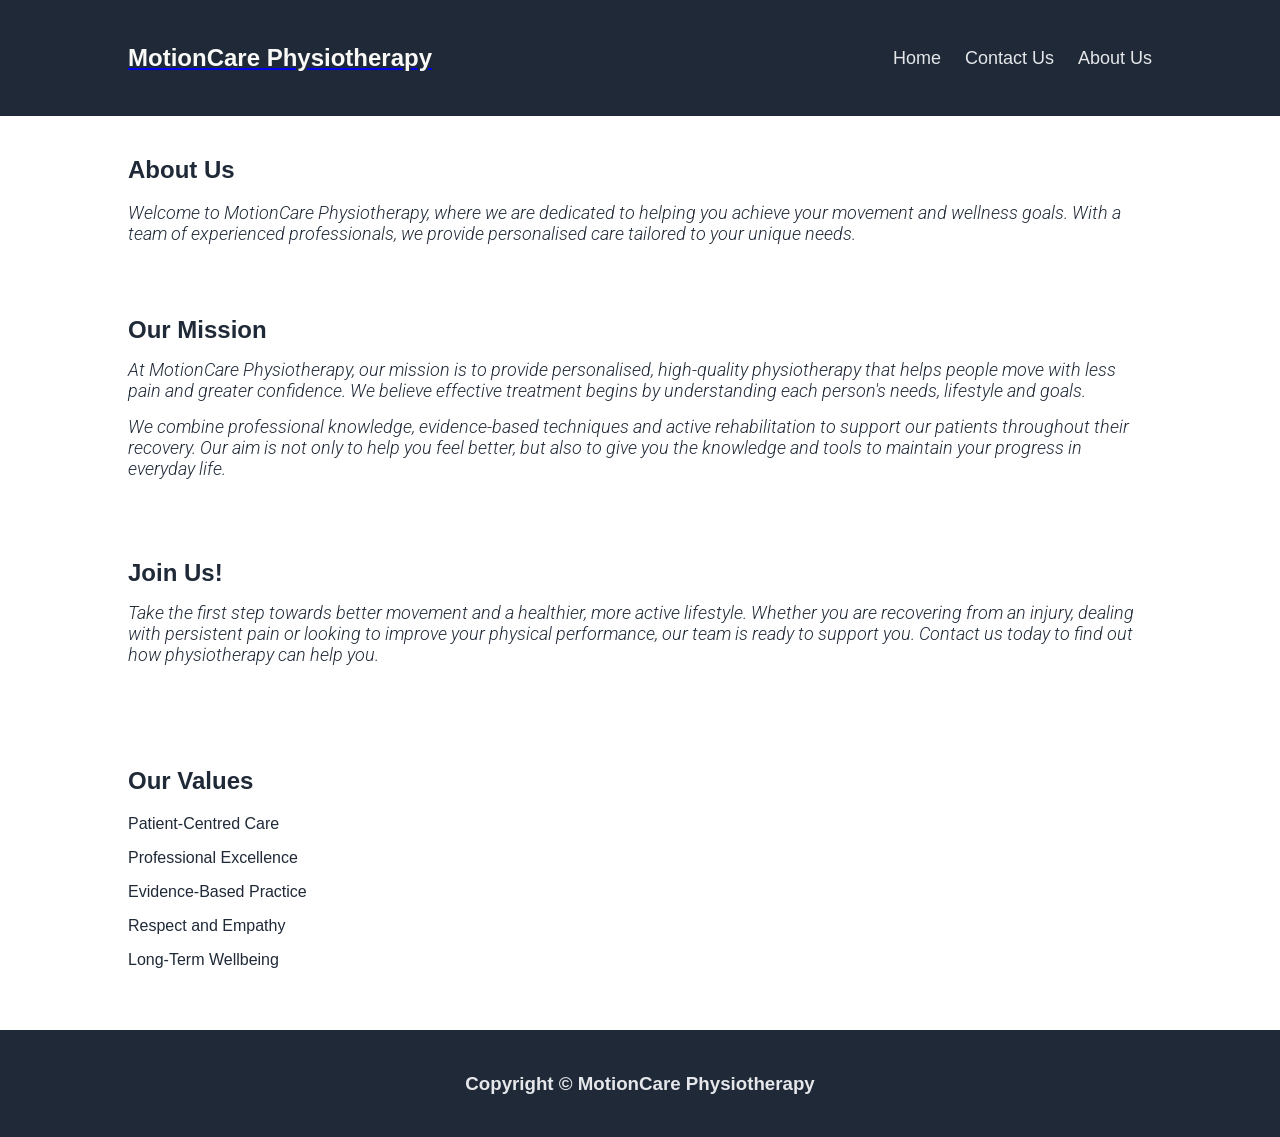
==== commit 0f2f1baa: "Fix CSS for about.html space between sections" ====
--- a/about.html
+++ b/about.html
@@ -11,8 +11,10 @@
 
 <body>
     <header>
-        <a href="index.html">
-            <img src="Images/Landing-Page/placeholder-img.png" alt="company logo">
+     <a href="index.html">
+            <!-- <img src="" alt="company logo"> -->
+            <p>MotionCare Physiotherapy</p>
+
         </a>
         <input type="checkbox" id="menu-toggle" class="menu-toggle">
         <label for="menu-toggle" class="menu-button" aria-label="Open navigation menu">
@@ -20,7 +22,7 @@
             <span></span>
             <span></span>
         </label>
-        <nav class="nav-links">
+        <nav>
             <a href="index.html">Home</a>
             <a href="contact.html">Contact Us</a>
             <a href="about.html">About Us</a>
@@ -29,6 +31,9 @@
     <main>
         <section>
             <h2>About Us</h2>
+            <p>
+                Welcome to MotionCare Physiotherapy, where we are dedicated to helping you achieve your movement and wellness goals. With a team of experienced professionals, we provide personalised care tailored to your unique needs.
+            </p>
         </section>
         <section>
             <h2>Our Mission</h2>
--- a/Css/style.css
+++ b/Css/style.css
@@ -2,6 +2,7 @@
    1. GENERAL
    ======================================== */
 
+/* Fonts */
 @font-face {
     font-family: 'Roboto-extrabold';
     src: url('../fonts/Roboto/Roboto-ExtraBold.ttf') format('truetype');
@@ -27,10 +28,11 @@
     margin-bottom: 4%;
 }
 
+
 /* ========================================
    2. HEADER
    ======================================== */
-header>a>p {
+header > a > p  {
     color: #F9FAF8;
     font-size: 24px;
     font-weight: 700;
@@ -76,9 +78,15 @@
     text-decoration: none;
 }
 
+
 /* ========================================
    3. MAIN
    ======================================== */
+
+/* main {
+    
+} */
+
 
 /* ========================================
    4. HERO
@@ -89,6 +97,10 @@
     display: flex;
     padding: 80px 10%;
 }
+
+/* .hero > div {
+    
+} */
 
 .hero h1 {
     font-family: 'Roboto-extrabold', Arial, sans-serif;
@@ -102,6 +114,11 @@
     max-width: 60%;
 }
 
+
+/* .hero button {
+    
+} */
+
 .hero-img {
     background-color: #263344;
     width: 80%;
@@ -118,9 +135,14 @@
     object-fit: cover;
 }
 
+
 /* ========================================
    5. INFORMATION
    ======================================== */
+
+/* .information {
+    
+} */
 
 .information h2 {
     color: #1F2937;
@@ -137,14 +159,22 @@
     padding: 0 10%;
 }
 
+/* .landing-info article {
+    
+} */
+
 .landing-info article img {
-    display: block;
     width: 100%;
-    aspect-ratio: 4 / 3;
+    height: auto;
     object-fit: cover;
     border: 2px solid #1F2937;
     border-radius: 6px;
 }
+
+/* .landing-info article p {
+    
+} */
+
 
 /* ========================================
    6. QUOTE
@@ -158,21 +188,17 @@
     padding: 60px 10%;
 }
 
-.landing-info article {
-    flex: 2 2 0;
-    min-width: 0;
-}
-
 .landing-quote p {
     font-size: 36px;
-    height: clamp(180px, 20vw, 260px);
-    display: block;
+    font-style: italic;
+    font-weight: 300;
 }
 
 .landing-quote h4 {
     text-align: right;
     margin: 0;
 }
+
 
 /* ========================================
    7. CALL TO ACTION
@@ -208,6 +234,7 @@
     margin: 2%;
     width: 30%;
 }
+
 
 /* ========================================
    8. BUTTONS
@@ -223,6 +250,7 @@
     font-weight: 700;
 }
 
+
 /* ========================================
    9. FOOTER
    ======================================== */
@@ -235,23 +263,25 @@
     text-align: center;
     justify-content: center;
 }
-  
+
+/* footer h3 {
+    
 /* ========================================
    10. CONTACT
    ======================================== */
 
-main>section {
+main > section {
     padding: 60px 10%;
 }
 
-main>section h1 {
+main > section h1 {
     color: #1F2937;
     font-family: 'Roboto-extrabold', Arial, sans-serif;
     font-size: 36px;
     margin-bottom: 12px;
 }
 
-main>section>p {
+main > section > p {
     color: #1F2937;
     font-size: 18px;
     margin-bottom: 32px;
@@ -265,7 +295,7 @@
     max-width: 700px;
 }
 
-form>div {
+form > div {
     display: flex;
     flex-direction: column;
     gap: 8px;
@@ -302,4 +332,72 @@
 form button {
     align-self: flex-start;
     cursor: pointer;
+}
+/* ========================================
+   11. ABOUT US - SPACING
+   ======================================== */
+
+/* Reduce the space between About Us sections */
+
+main > section {
+    margin-bottom: 0;
+}
+
+/* About Us title */
+
+main > section:first-child {
+    padding: 40px 10% 20px;
+}
+
+main > section:first-child h2 {
+    margin: 0;
+}
+
+/* Mission */
+
+main > section:nth-child(2) {
+    padding: 20px 10% 30px;
+    margin: 0;
+}
+
+main > section:nth-child(2) h2 {
+    margin-top: 0;
+    margin-bottom: 15px;
+}
+
+main > section:nth-child(2) p {
+    margin-top: 0;
+    margin-bottom: 15px;
+}
+
+/* Join Us */
+
+main > section:nth-child(3) {
+    padding: 35px 10%;
+    margin: 0;
+}
+
+main > section:nth-child(3) h2 {
+    margin-top: 0;
+    margin-bottom: 15px;
+}
+
+main > section:nth-child(3) p {
+    margin-top: 0;
+}
+
+/* Our Values */
+
+main > section:nth-child(4) {
+    padding: 35px 10% 45px;
+    margin: 0;
+}
+
+main > section:nth-child(4) h2 {
+    margin-top: 0;
+    margin-bottom: 20px;
+}
+
+main > section:nth-child(4) > div {
+    margin-top: 20px;
 }
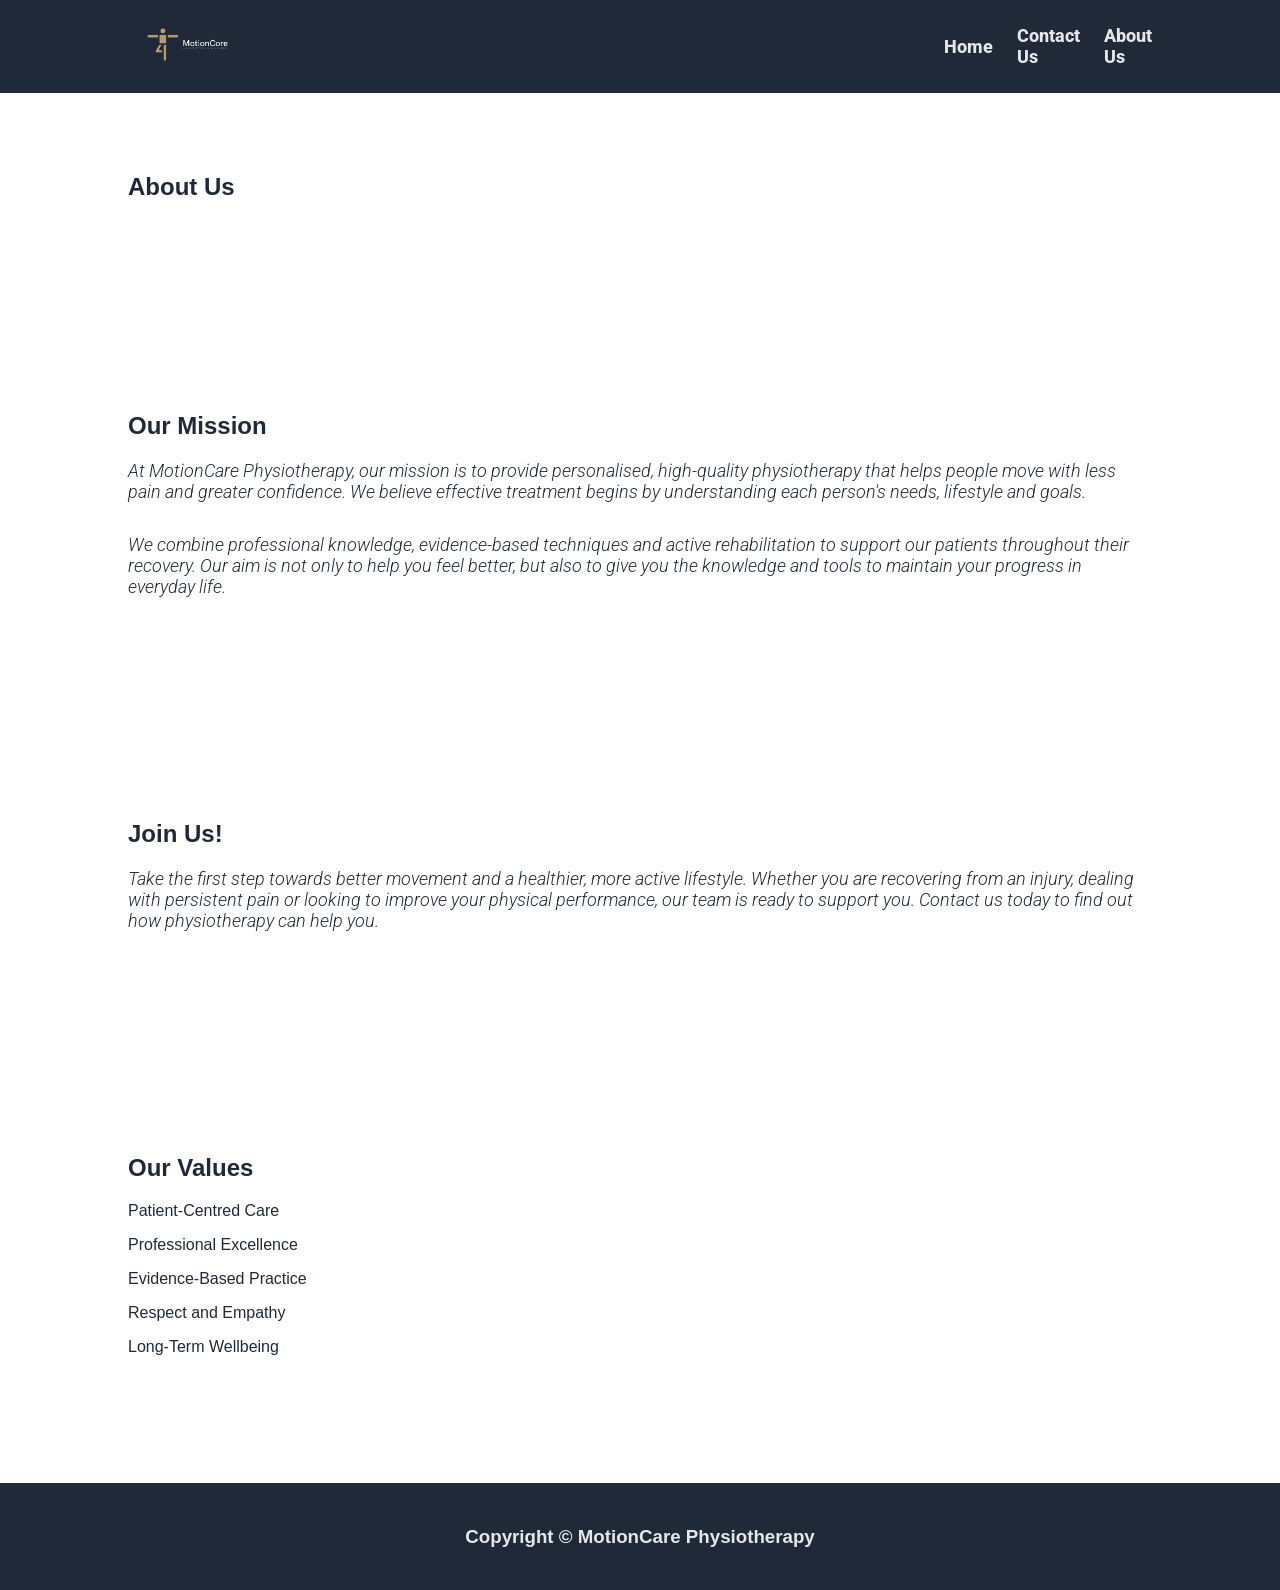
==== commit cd5fca3a: "fixed a couple of bugs with the responsiveness" ====
--- a/about.html
+++ b/about.html
@@ -11,10 +11,8 @@
 
 <body>
     <header>
-     <a href="index.html">
-            <!-- <img src="" alt="company logo"> -->
-            <p>MotionCare Physiotherapy</p>
-
+        <a href="index.html">
+            <img src="Images\Landing-Page\company-logo.png" alt="company logo">
         </a>
         <input type="checkbox" id="menu-toggle" class="menu-toggle">
         <label for="menu-toggle" class="menu-button" aria-label="Open navigation menu">
@@ -22,7 +20,7 @@
             <span></span>
             <span></span>
         </label>
-        <nav>
+        <nav class="nav-links">
             <a href="index.html">Home</a>
             <a href="contact.html">Contact Us</a>
             <a href="about.html">About Us</a>
@@ -31,9 +29,6 @@
     <main>
         <section>
             <h2>About Us</h2>
-            <p>
-                Welcome to MotionCare Physiotherapy, where we are dedicated to helping you achieve your movement and wellness goals. With a team of experienced professionals, we provide personalised care tailored to your unique needs.
-            </p>
         </section>
         <section>
             <h2>Our Mission</h2>
--- a/Css/style.css
+++ b/Css/style.css
@@ -2,7 +2,6 @@
    1. GENERAL
    ======================================== */
 
-/* Fonts */
 @font-face {
     font-family: 'Roboto-extrabold';
     src: url('../fonts/Roboto/Roboto-ExtraBold.ttf') format('truetype');
@@ -28,11 +27,10 @@
     margin-bottom: 4%;
 }
 
-
 /* ========================================
    2. HEADER
    ======================================== */
-header > a > p  {
+header>a>p {
     color: #F9FAF8;
     font-size: 24px;
     font-weight: 700;
@@ -48,8 +46,8 @@
 }
 
 header img {
-    width: 150px;
-    height: 75px;
+    width: 15%;
+    height: 15%;
 }
 
 .logo {
@@ -78,15 +76,9 @@
     text-decoration: none;
 }
 
-
 /* ========================================
    3. MAIN
    ======================================== */
-
-/* main {
-    
-} */
-
 
 /* ========================================
    4. HERO
@@ -97,10 +89,6 @@
     display: flex;
     padding: 80px 10%;
 }
-
-/* .hero > div {
-    
-} */
 
 .hero h1 {
     font-family: 'Roboto-extrabold', Arial, sans-serif;
@@ -114,11 +102,6 @@
     max-width: 60%;
 }
 
-
-/* .hero button {
-    
-} */
-
 .hero-img {
     background-color: #263344;
     width: 80%;
@@ -135,14 +118,9 @@
     object-fit: cover;
 }
 
-
 /* ========================================
    5. INFORMATION
    ======================================== */
-
-/* .information {
-    
-} */
 
 .information h2 {
     color: #1F2937;
@@ -159,23 +137,15 @@
     padding: 0 10%;
 }
 
-/* .landing-info article {
-    
-} */
-
 .landing-info article img {
+    display: block;
     width: 100%;
-    height: auto;
+    aspect-ratio: 4 / 3;
     object-fit: cover;
     border: 2px solid #1F2937;
     border-radius: 6px;
 }
 
-/* .landing-info article p {
-    
-} */
-
-
 /* ========================================
    6. QUOTE
    ======================================== */
@@ -188,17 +158,21 @@
     padding: 60px 10%;
 }
 
+.landing-info article {
+    flex: 2 2 0;
+    min-width: 0;
+}
+
 .landing-quote p {
     font-size: 36px;
-    font-style: italic;
-    font-weight: 300;
+    height: clamp(180px, 20vw, 260px);
+    display: block;
 }
 
 .landing-quote h4 {
     text-align: right;
     margin: 0;
 }
-
 
 /* ========================================
    7. CALL TO ACTION
@@ -234,7 +208,6 @@
     margin: 2%;
     width: 30%;
 }
-
 
 /* ========================================
    8. BUTTONS
@@ -250,7 +223,6 @@
     font-weight: 700;
 }
 
-
 /* ========================================
    9. FOOTER
    ======================================== */
@@ -263,25 +235,23 @@
     text-align: center;
     justify-content: center;
 }
-
-/* footer h3 {
-    
+  
 /* ========================================
    10. CONTACT
    ======================================== */
 
-main > section {
+main>section {
     padding: 60px 10%;
 }
 
-main > section h1 {
+main>section h1 {
     color: #1F2937;
     font-family: 'Roboto-extrabold', Arial, sans-serif;
     font-size: 36px;
     margin-bottom: 12px;
 }
 
-main > section > p {
+main>section>p {
     color: #1F2937;
     font-size: 18px;
     margin-bottom: 32px;
@@ -295,7 +265,7 @@
     max-width: 700px;
 }
 
-form > div {
+form>div {
     display: flex;
     flex-direction: column;
     gap: 8px;
@@ -332,72 +302,4 @@
 form button {
     align-self: flex-start;
     cursor: pointer;
-}
-/* ========================================
-   11. ABOUT US - SPACING
-   ======================================== */
-
-/* Reduce the space between About Us sections */
-
-main > section {
-    margin-bottom: 0;
-}
-
-/* About Us title */
-
-main > section:first-child {
-    padding: 40px 10% 20px;
-}
-
-main > section:first-child h2 {
-    margin: 0;
-}
-
-/* Mission */
-
-main > section:nth-child(2) {
-    padding: 20px 10% 30px;
-    margin: 0;
-}
-
-main > section:nth-child(2) h2 {
-    margin-top: 0;
-    margin-bottom: 15px;
-}
-
-main > section:nth-child(2) p {
-    margin-top: 0;
-    margin-bottom: 15px;
-}
-
-/* Join Us */
-
-main > section:nth-child(3) {
-    padding: 35px 10%;
-    margin: 0;
-}
-
-main > section:nth-child(3) h2 {
-    margin-top: 0;
-    margin-bottom: 15px;
-}
-
-main > section:nth-child(3) p {
-    margin-top: 0;
-}
-
-/* Our Values */
-
-main > section:nth-child(4) {
-    padding: 35px 10% 45px;
-    margin: 0;
-}
-
-main > section:nth-child(4) h2 {
-    margin-top: 0;
-    margin-bottom: 20px;
-}
-
-main > section:nth-child(4) > div {
-    margin-top: 20px;
 }
--- a/Css/responsive.css
+++ b/Css/responsive.css
@@ -24,17 +24,29 @@
 @media (max-width: 768px) {
     header {
         align-items: center;
-        flex-direction: row;
+        display: flex;
         flex-wrap: wrap;
         gap: 16px;
         padding-top: 16px;
         padding-bottom: 16px;
     }
 
+    header > a {
+        flex: 1 1 auto;
+        min-width: 0;
+    }
+
+    header img {
+        width: 150px;
+        height: auto;
+        max-width: 100%;
+    }
+
     .menu-button {
         cursor: pointer;
         display: flex;
         flex-direction: column;
+        flex: 0 0 auto;
         gap: 5px;
         margin-left: auto;
         padding: 6px;
@@ -51,8 +63,8 @@
         align-items: flex-start;
         background-color: #1F2937;
         display: none;
+        flex-direction: column;
         flex-basis: 100%;
-        flex-direction: column;
         gap: 12px;
         padding-top: 4px;
         width: 100%;
@@ -118,6 +130,7 @@
     .landing-action {
         align-items: flex-start;
         flex-direction: column;
+        height: auto;
         width: auto;
         margin: 8% 6%;
         padding: 20px;
@@ -129,6 +142,7 @@
 
     .landing-action button {
         margin: 20px 0 0;
+        width: auto;
     }
 
     main>section:not(.hero):not(.landing-quote):not(.landing-action) {
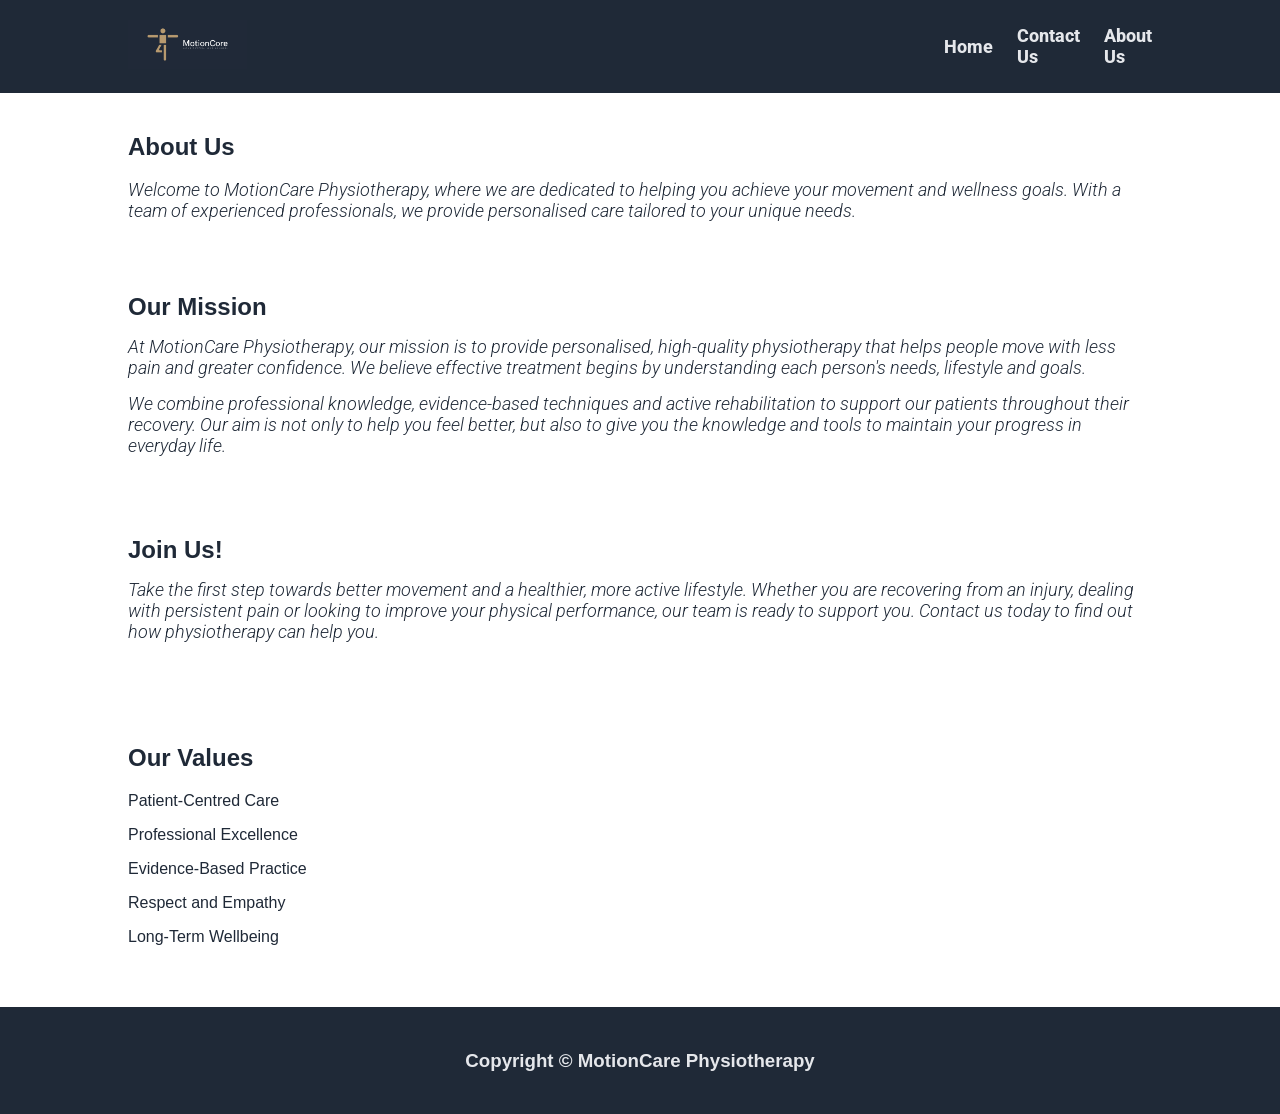
==== commit 1484f249: "Merge branch 'PS-web-content'" ====
--- a/about.html
+++ b/about.html
@@ -29,6 +29,9 @@
     <main>
         <section>
             <h2>About Us</h2>
+            <p>
+                Welcome to MotionCare Physiotherapy, where we are dedicated to helping you achieve your movement and wellness goals. With a team of experienced professionals, we provide personalised care tailored to your unique needs.
+            </p>
         </section>
         <section>
             <h2>Our Mission</h2>
--- a/Css/style.css
+++ b/Css/style.css
@@ -302,4 +302,73 @@
 form button {
     align-self: flex-start;
     cursor: pointer;
+}
+
+/* ========================================
+   11. ABOUT US - SPACING
+   ======================================== */
+
+/* Reduce the space between About Us sections */
+
+main > section {
+    margin-bottom: 0;
+}
+
+/* About Us title */
+
+main > section:first-child {
+    padding: 40px 10% 20px;
+}
+
+main > section:first-child h2 {
+    margin: 0;
+}
+
+/* Mission */
+
+main > section:nth-child(2) {
+    padding: 20px 10% 30px;
+    margin: 0;
+}
+
+main > section:nth-child(2) h2 {
+    margin-top: 0;
+    margin-bottom: 15px;
+}
+
+main > section:nth-child(2) p {
+    margin-top: 0;
+    margin-bottom: 15px;
+}
+
+/* Join Us */
+
+main > section:nth-child(3) {
+    padding: 35px 10%;
+    margin: 0;
+}
+
+main > section:nth-child(3) h2 {
+    margin-top: 0;
+    margin-bottom: 15px;
+}
+
+main > section:nth-child(3) p {
+    margin-top: 0;
+}
+
+/* Our Values */
+
+main > section:nth-child(4) {
+    padding: 35px 10% 45px;
+    margin: 0;
+}
+
+main > section:nth-child(4) h2 {
+    margin-top: 0;
+    margin-bottom: 20px;
+}
+
+main > section:nth-child(4) > div {
+    margin-top: 20px;
 }
